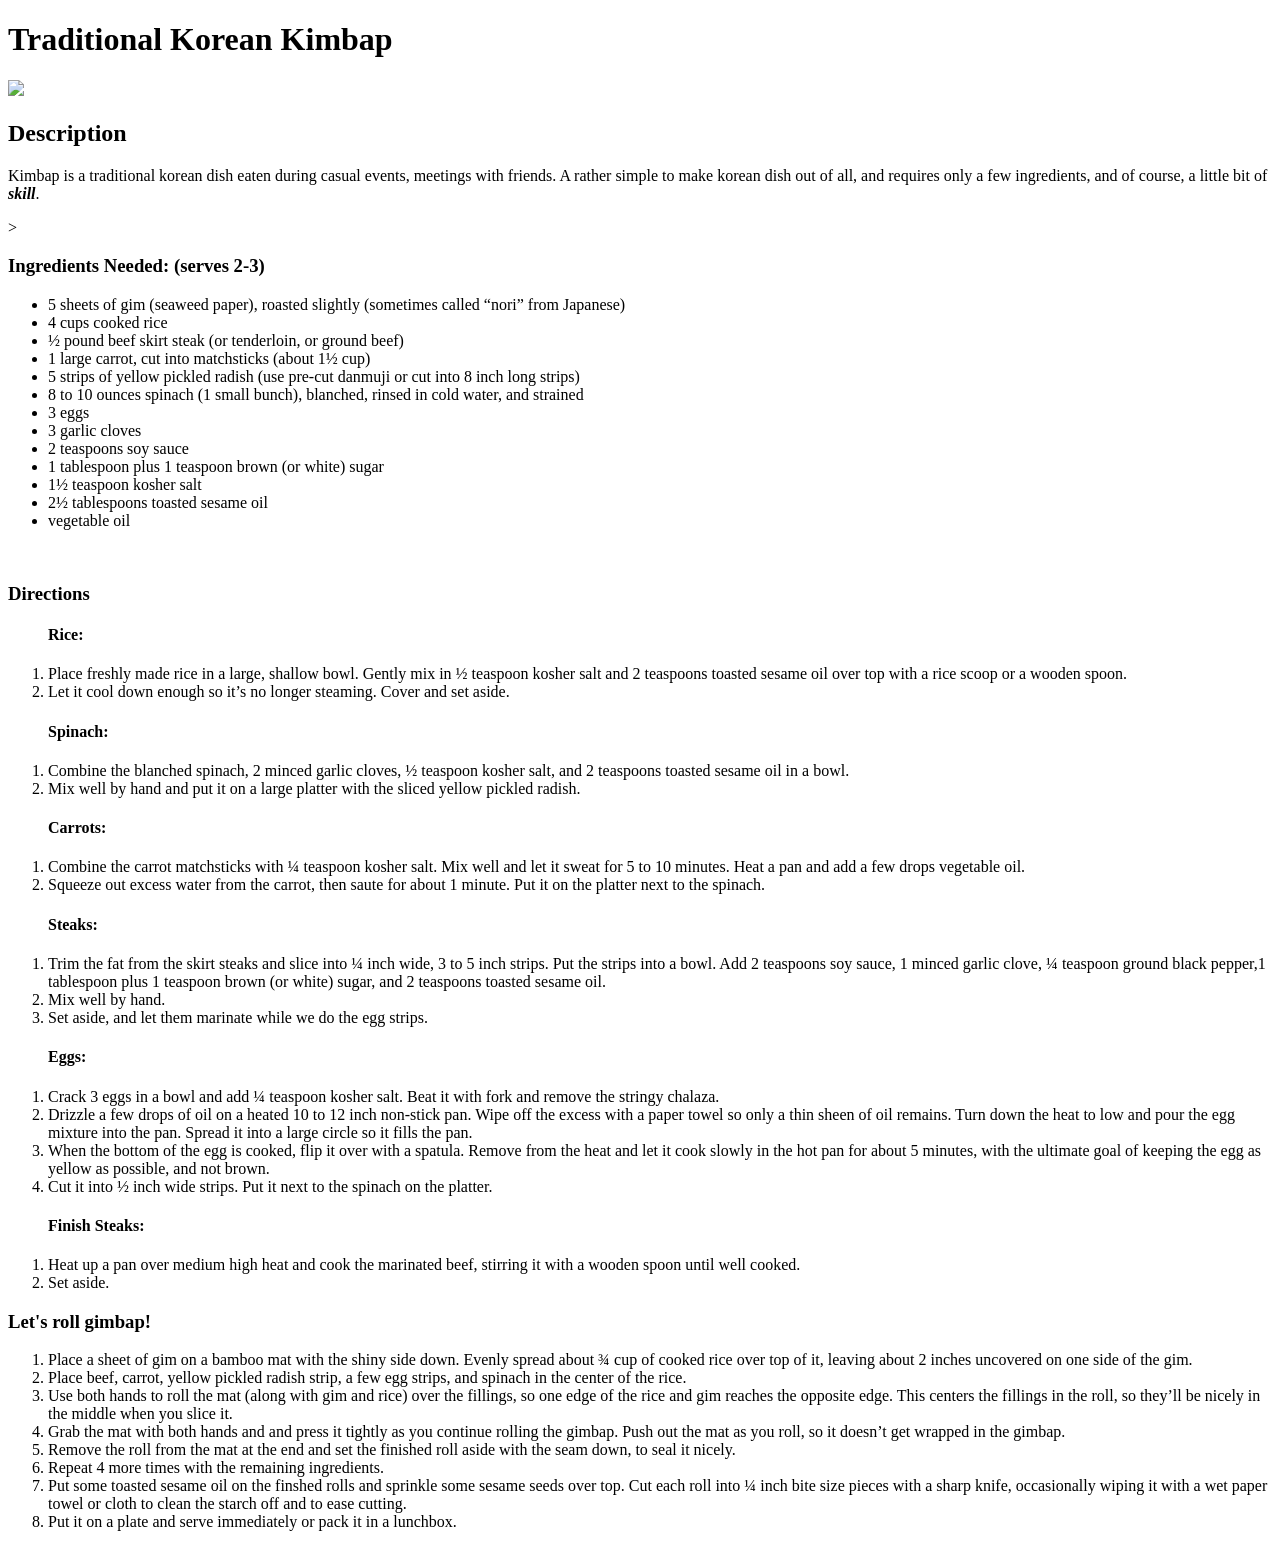
==== recipes/kimbap.html @ 272947f8 "this is the initial recipe" ====
<!DOCTYPE html>
<html lang="en">
<head>
    <meta charset="UTF-8">
    <meta name="viewport" content="width=device-width, initial-scale=1.0">
    <title>Document</title>
</head>
<body>
    <h1>Traditional Korean Kimbap</h1>

    <img src="https://www.koreanbapsang.com/gimbapkimbap-korean-dried-seaweed-rolls/">

    <h2>Description</h2>
    <p>Kimbap is a traditional korean dish eaten during casual events, meetings with friends. A rather simple
    to make korean dish out of all, and requires only a few ingredients, and of course, a little bit of <strong><em>skill</em></strong>.
    </p>><br>

    <h3>Ingredients Needed: (serves 2-3)</h3>
    <ul>
        <li>5 sheets of gim (seaweed paper), roasted slightly (sometimes called “nori” from Japanese)</li>
        <li>4 cups cooked rice</li>
        <li>½ pound beef skirt steak (or tenderloin, or ground beef)</li>
        <li>1 large carrot, cut into matchsticks (about 1½ cup)</li>
        <li>5 strips of yellow pickled radish (use pre-cut danmuji or cut into 8 inch long strips)</li>
        <li>8  to 10 ounces spinach (1 small bunch), blanched, rinsed in cold water, and strained</li>
        <li>3 eggs</li>
        <li>3 garlic cloves</li>
        <li>2 teaspoons soy sauce</li>
        <li>1 tablespoon plus 1 teaspoon brown (or white) sugar</li>
        <li>1½ teaspoon kosher salt</li>
        <li>2½ tablespoons toasted sesame oil</li>
        <li>vegetable oil</li>
    </ul> <br>
    <h3>Directions</h3>
    <ol>
        <h4>Rice:</h4>
        <li>Place freshly made rice in a large, shallow bowl. Gently mix in ½ teaspoon kosher salt and 2 teaspoons toasted sesame oil over top with a rice scoop or a wooden spoon.</li>
        <li>Let it cool down enough so it’s no longer steaming. Cover and set aside.</li>
    </ol>
     <ol>
        <h4>Spinach:</h4>
        <li>Combine the blanched spinach, 2 minced garlic cloves, ½ teaspoon kosher salt, and 2 teaspoons toasted sesame oil in a bowl.</li>
        <li>Mix well by hand and put it on a large platter with the sliced yellow pickled radish.</li>
    </ol>
     <ol>
        <h4>Carrots:</h4>
        <li>Combine the carrot matchsticks with ¼ teaspoon kosher salt. Mix well and let it sweat for 5 to 10 minutes. Heat a pan and add a few drops vegetable oil.</li>
        <li>Squeeze out excess water from the carrot, then saute for about 1 minute. Put it on the platter next to the spinach.</li>
    </ol>
     <ol>
        <h4>Steaks:</h4>
        <li>Trim the fat from the skirt steaks and slice into ¼ inch wide, 3 to 5 inch strips. Put the strips into a bowl. Add 2 teaspoons soy sauce, 1 minced garlic clove, ¼ teaspoon ground black pepper,1 tablespoon plus 1 teaspoon brown (or white) sugar, and 2 teaspoons toasted sesame oil.</li>
        <li>Mix well by hand.</li>
        <li>Set aside, and let them marinate while we do the egg strips.</li>
    </ol>
     <ol>
        <h4>Eggs:</h4>
        <li>Crack 3 eggs in a bowl and add ¼ teaspoon kosher salt. Beat it with fork and remove the stringy chalaza.</li>
        <li>Drizzle a few drops of oil on a heated 10 to 12 inch non-stick pan. Wipe off the excess with a paper towel so only a thin sheen of oil remains. Turn down the heat to low and pour the egg mixture into the pan. Spread it into a large circle so it fills the pan.</li>
        <li>When the bottom of the egg is cooked, flip it over with a spatula. Remove from the heat and let it cook slowly in the hot pan for about 5 minutes, with the ultimate goal of keeping the egg as yellow as possible, and not brown.</li>
        <li>Cut it into ½ inch wide strips. Put it next to the spinach on the platter.</li>
    </ol>
     <ol>
        <h4>Finish Steaks:</h4>
        <li>Heat up a pan over medium high heat and cook the marinated beef, stirring it with a wooden spoon until well cooked.</li>
        <li>Set aside.</li>
    </ol>
    <h3>Let's roll gimbap!</h3>
    <ol>
        <li>Place a sheet of gim on a bamboo mat with the shiny side down. Evenly spread about ¾ cup of cooked rice over top of it, leaving about 2 inches uncovered on one side of the gim.</li>
        <li>Place beef, carrot, yellow pickled radish strip, a few egg strips, and spinach in the center of the rice.</li>
        <li>Use both hands to roll the mat (along with gim and rice) over the fillings, so one edge of the rice and gim reaches the opposite edge. This centers the fillings in the roll, so they’ll be nicely in the middle when you slice it.</li>
        <li>Grab the mat with both hands and and press it tightly as you continue rolling the gimbap. Push out the mat as you roll, so it doesn’t get wrapped in the gimbap.</li>
        <li>Remove the roll from the mat at the end and set the finished roll aside with the seam down, to seal it nicely.</li>
        <li>Repeat 4 more times with the remaining ingredients.</li>
        <li>Put some toasted sesame oil on the finshed rolls and sprinkle some sesame seeds over top. Cut each roll into ¼ inch bite size pieces with a sharp knife, occasionally wiping it with a wet paper towel or cloth to clean the starch off and to ease cutting.</li>
        <li>Put it on a plate and serve immediately or pack it in a lunchbox.</li>
    </ol>
    

    <a href="../index.html"></a> 
    <!-- Allow the user to go back to the  -->
</body>
</html>
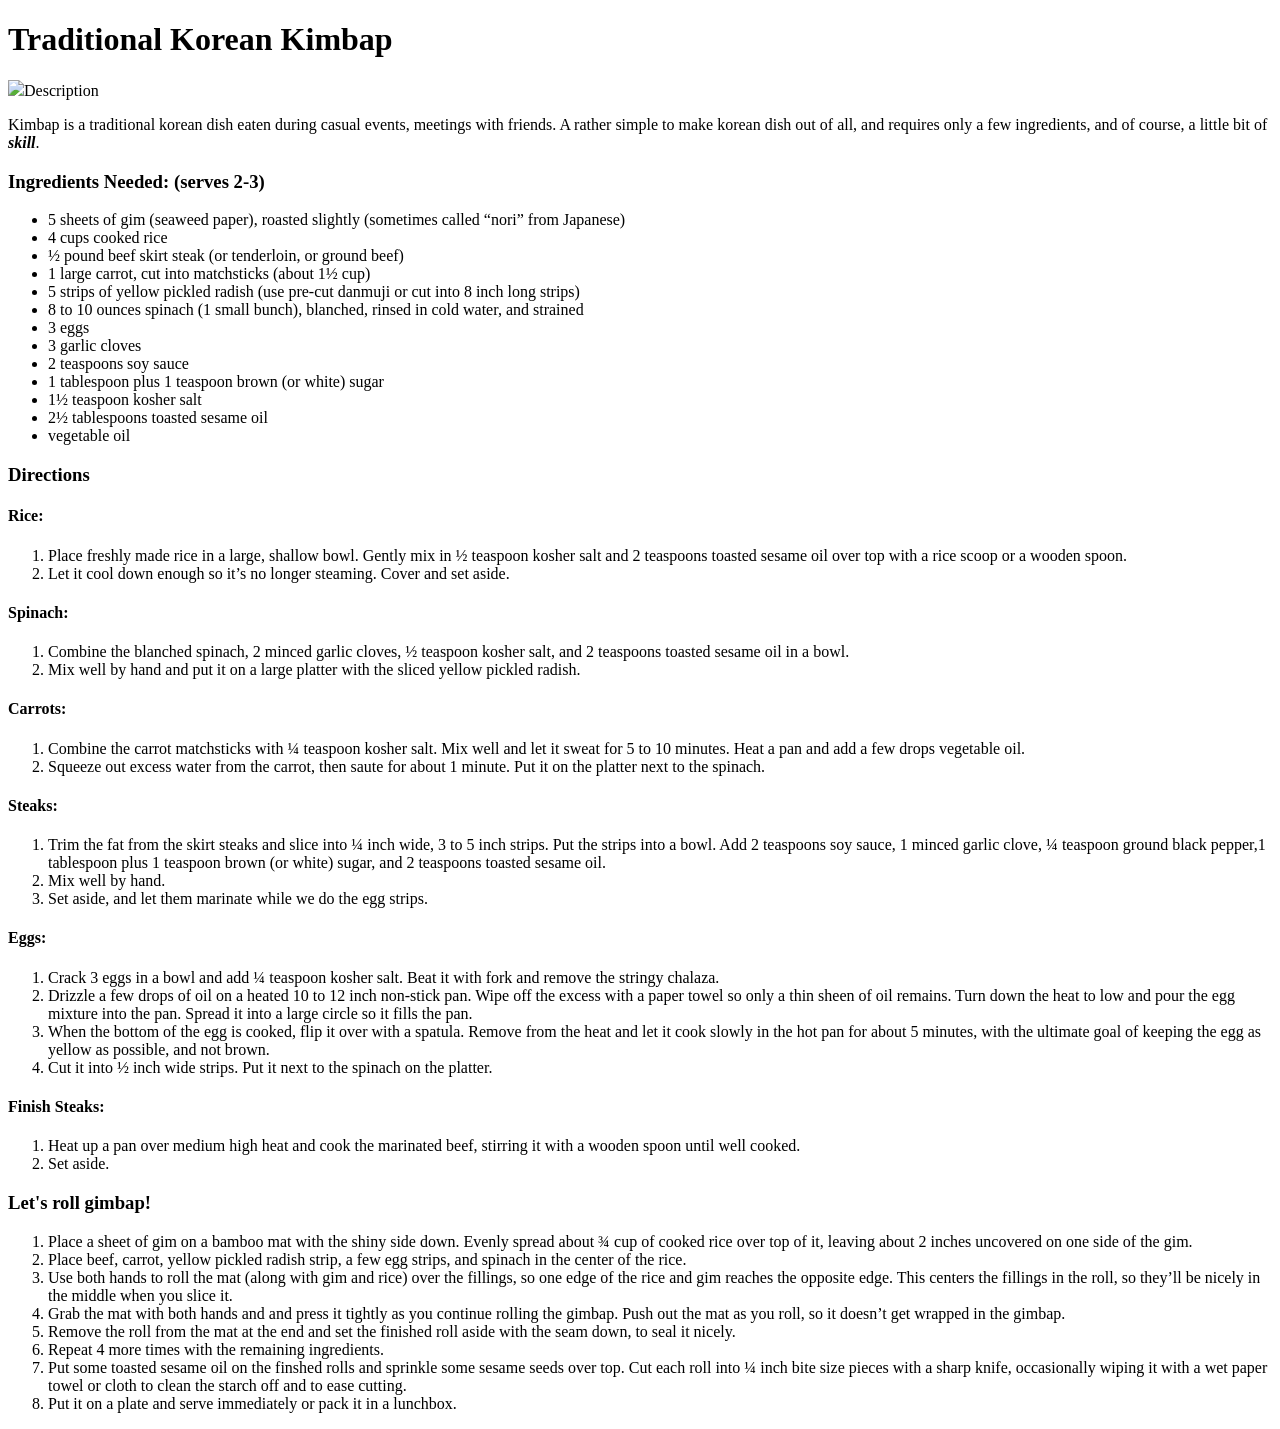
==== commit 1414cc50: "some changes, it looks like shit" ====
--- a/recipes/kimbap.html
+++ b/recipes/kimbap.html
@@ -7,13 +7,11 @@
 </head>
 <body>
     <h1>Traditional Korean Kimbap</h1>
-
-    <img src="https://www.koreanbapsang.com/gimbapkimbap-korean-dried-seaweed-rolls/">
-
+    <img src="https://www.koreanbapsang.com/wp-content/uploads/2018/09/DSC8399-2-e1696691292303.jpg"
     <h2>Description</h2>
     <p>Kimbap is a traditional korean dish eaten during casual events, meetings with friends. A rather simple
     to make korean dish out of all, and requires only a few ingredients, and of course, a little bit of <strong><em>skill</em></strong>.
-    </p>><br>
+    </p>
 
     <h3>Ingredients Needed: (serves 2-3)</h3>
     <ul>
@@ -30,38 +28,43 @@
         <li>1½ teaspoon kosher salt</li>
         <li>2½ tablespoons toasted sesame oil</li>
         <li>vegetable oil</li>
-    </ul> <br>
+    </ul>
     <h3>Directions</h3>
+
+    <h4>Rice:</h4>
     <ol>
-        <h4>Rice:</h4>
+        
         <li>Place freshly made rice in a large, shallow bowl. Gently mix in ½ teaspoon kosher salt and 2 teaspoons toasted sesame oil over top with a rice scoop or a wooden spoon.</li>
         <li>Let it cool down enough so it’s no longer steaming. Cover and set aside.</li>
     </ol>
+    <h4>Spinach:</h4>
      <ol>
-        <h4>Spinach:</h4>
+        
         <li>Combine the blanched spinach, 2 minced garlic cloves, ½ teaspoon kosher salt, and 2 teaspoons toasted sesame oil in a bowl.</li>
         <li>Mix well by hand and put it on a large platter with the sliced yellow pickled radish.</li>
     </ol>
-     <ol>
-        <h4>Carrots:</h4>
+    <h4>Carrots:</h4>
+    <ol>
+        
         <li>Combine the carrot matchsticks with ¼ teaspoon kosher salt. Mix well and let it sweat for 5 to 10 minutes. Heat a pan and add a few drops vegetable oil.</li>
         <li>Squeeze out excess water from the carrot, then saute for about 1 minute. Put it on the platter next to the spinach.</li>
     </ol>
-     <ol>
-        <h4>Steaks:</h4>
+    <h4>Steaks:</h4>
+    <ol>
         <li>Trim the fat from the skirt steaks and slice into ¼ inch wide, 3 to 5 inch strips. Put the strips into a bowl. Add 2 teaspoons soy sauce, 1 minced garlic clove, ¼ teaspoon ground black pepper,1 tablespoon plus 1 teaspoon brown (or white) sugar, and 2 teaspoons toasted sesame oil.</li>
         <li>Mix well by hand.</li>
         <li>Set aside, and let them marinate while we do the egg strips.</li>
     </ol>
-     <ol>
-        <h4>Eggs:</h4>
+    <h4>Eggs:</h4>
+    <ol>
+        
         <li>Crack 3 eggs in a bowl and add ¼ teaspoon kosher salt. Beat it with fork and remove the stringy chalaza.</li>
         <li>Drizzle a few drops of oil on a heated 10 to 12 inch non-stick pan. Wipe off the excess with a paper towel so only a thin sheen of oil remains. Turn down the heat to low and pour the egg mixture into the pan. Spread it into a large circle so it fills the pan.</li>
         <li>When the bottom of the egg is cooked, flip it over with a spatula. Remove from the heat and let it cook slowly in the hot pan for about 5 minutes, with the ultimate goal of keeping the egg as yellow as possible, and not brown.</li>
         <li>Cut it into ½ inch wide strips. Put it next to the spinach on the platter.</li>
     </ol>
+    <h4>Finish Steaks:</h4>
      <ol>
-        <h4>Finish Steaks:</h4>
         <li>Heat up a pan over medium high heat and cook the marinated beef, stirring it with a wooden spoon until well cooked.</li>
         <li>Set aside.</li>
     </ol>
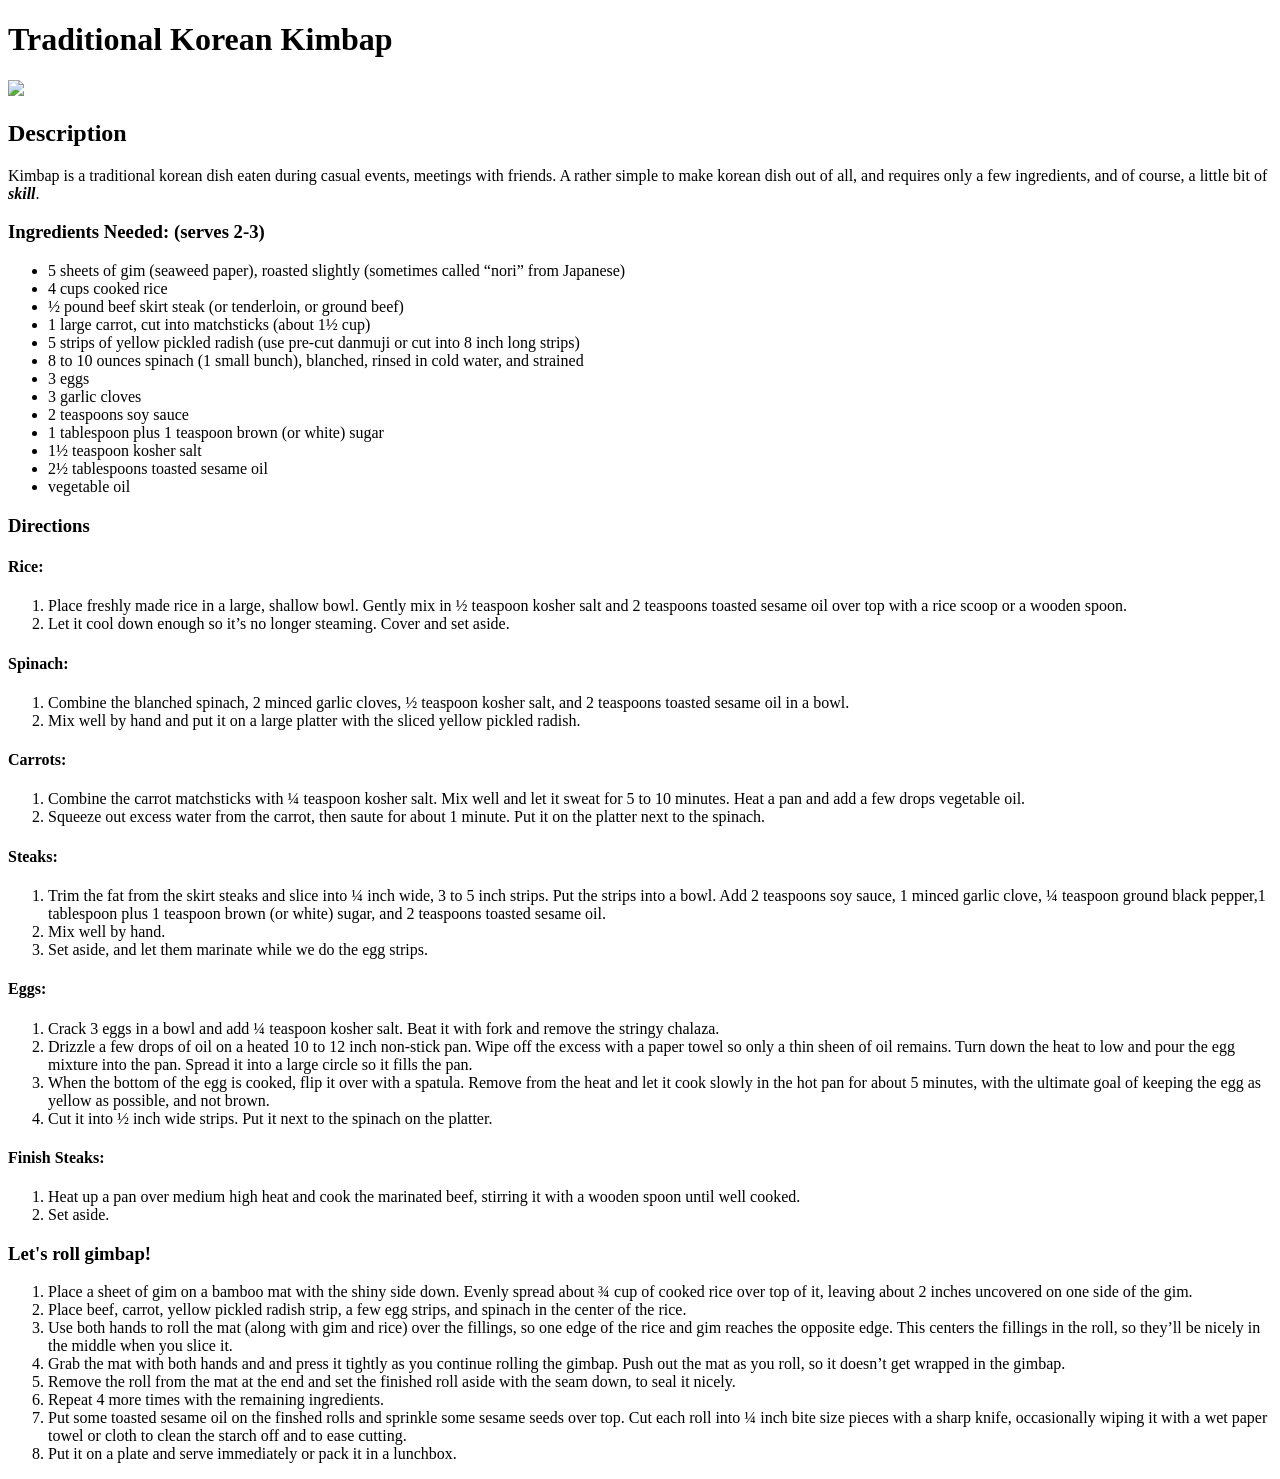
==== commit 7d5a33e4: "fuckass mistake" ====
--- a/recipes/kimbap.html
+++ b/recipes/kimbap.html
@@ -7,7 +7,7 @@
 </head>
 <body>
     <h1>Traditional Korean Kimbap</h1>
-    <img src="https://www.koreanbapsang.com/wp-content/uploads/2018/09/DSC8399-2-e1696691292303.jpg"
+    <img src="https://www.koreanbapsang.com/wp-content/uploads/2018/09/DSC8399-2-e1696691292303.jpg">
     <h2>Description</h2>
     <p>Kimbap is a traditional korean dish eaten during casual events, meetings with friends. A rather simple
     to make korean dish out of all, and requires only a few ingredients, and of course, a little bit of <strong><em>skill</em></strong>.
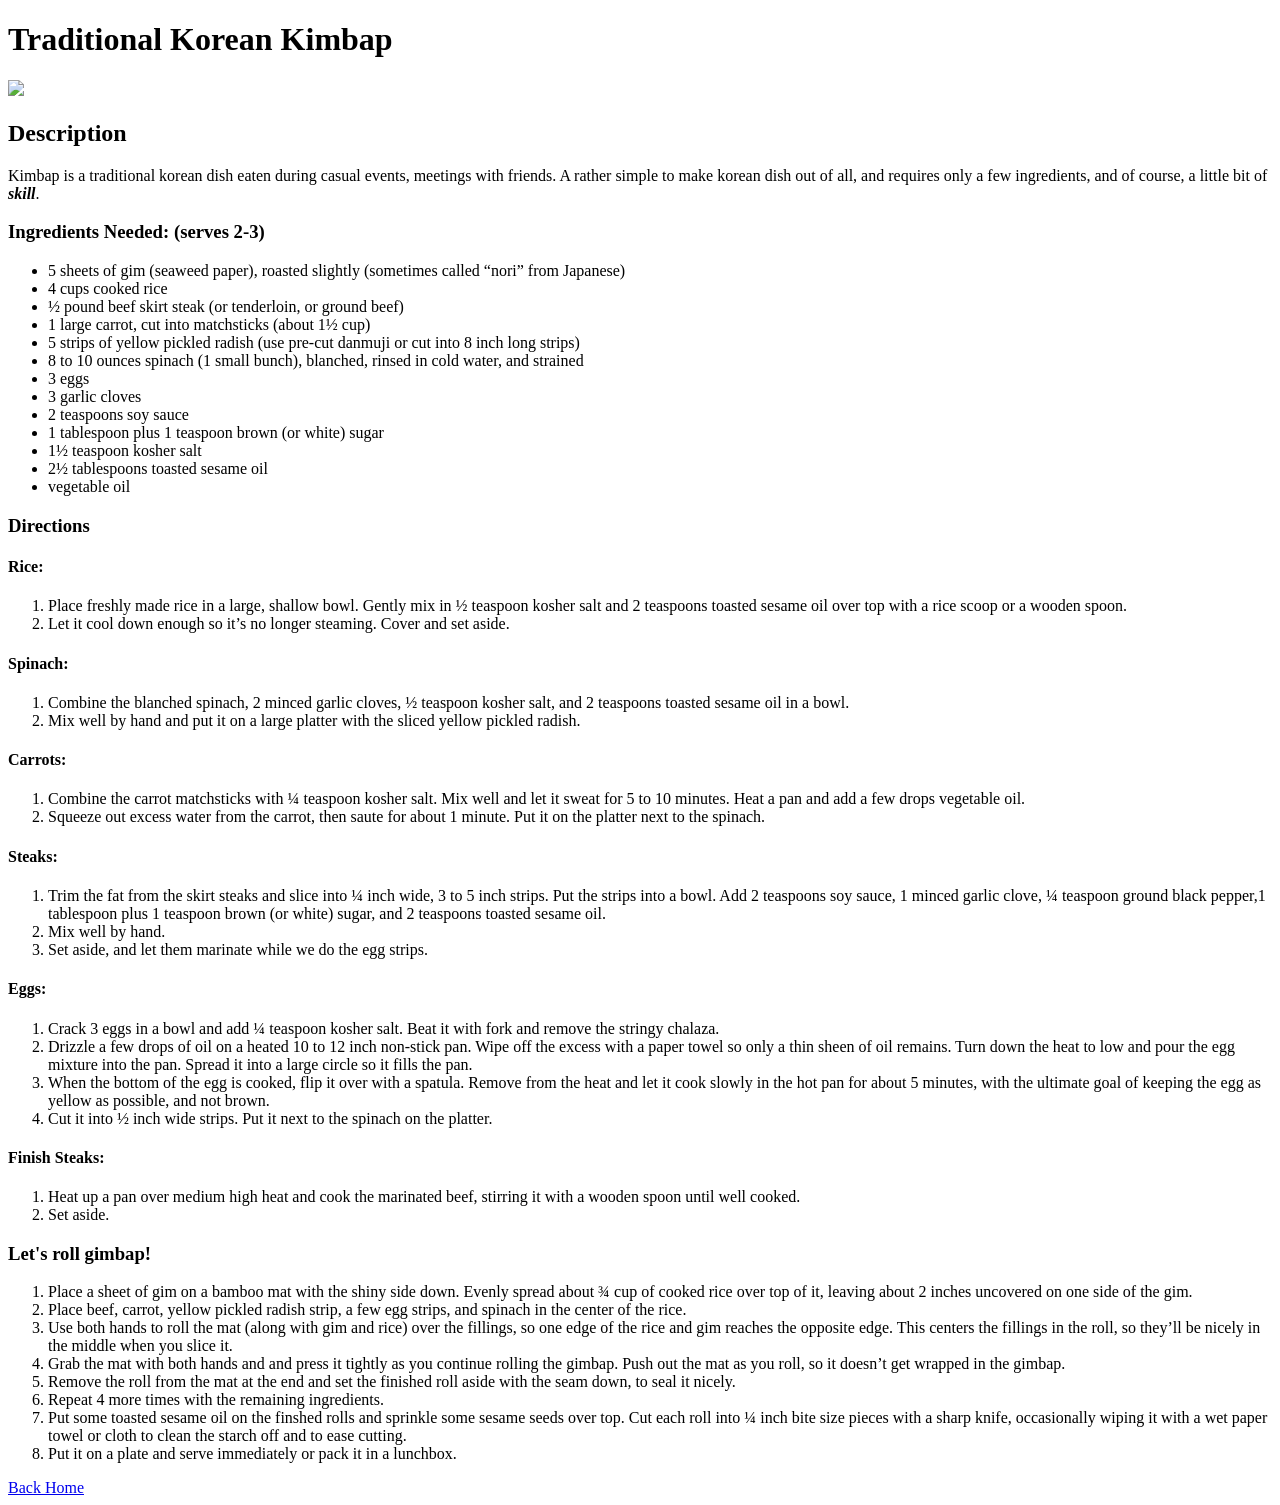
==== commit cbd361d6: "fucakss" ====
--- a/recipes/kimbap.html
+++ b/recipes/kimbap.html
@@ -7,7 +7,7 @@
 </head>
 <body>
     <h1>Traditional Korean Kimbap</h1>
-    <img src="https://www.koreanbapsang.com/wp-content/uploads/2018/09/DSC8399-2-e1696691292303.jpg">
+    <img src=https://images.unsplash.com/photo-1608731002187-d3448d224d18?q=80&w=1170&auto=format&fit=crop&ixlib=rb-4.1.0&ixid=M3wxMjA3fDB8MHxwaG90by1wYWdlfHx8fGVufDB8fHx8fA%3D%3D>
     <h2>Description</h2>
     <p>Kimbap is a traditional korean dish eaten during casual events, meetings with friends. A rather simple
     to make korean dish out of all, and requires only a few ingredients, and of course, a little bit of <strong><em>skill</em></strong>.
@@ -81,7 +81,7 @@
     </ol>
     
 
-    <a href="../index.html"></a> 
+    <a href="../index.html">Back Home</a> 
     <!-- Allow the user to go back to the  -->
 </body>
 </html>
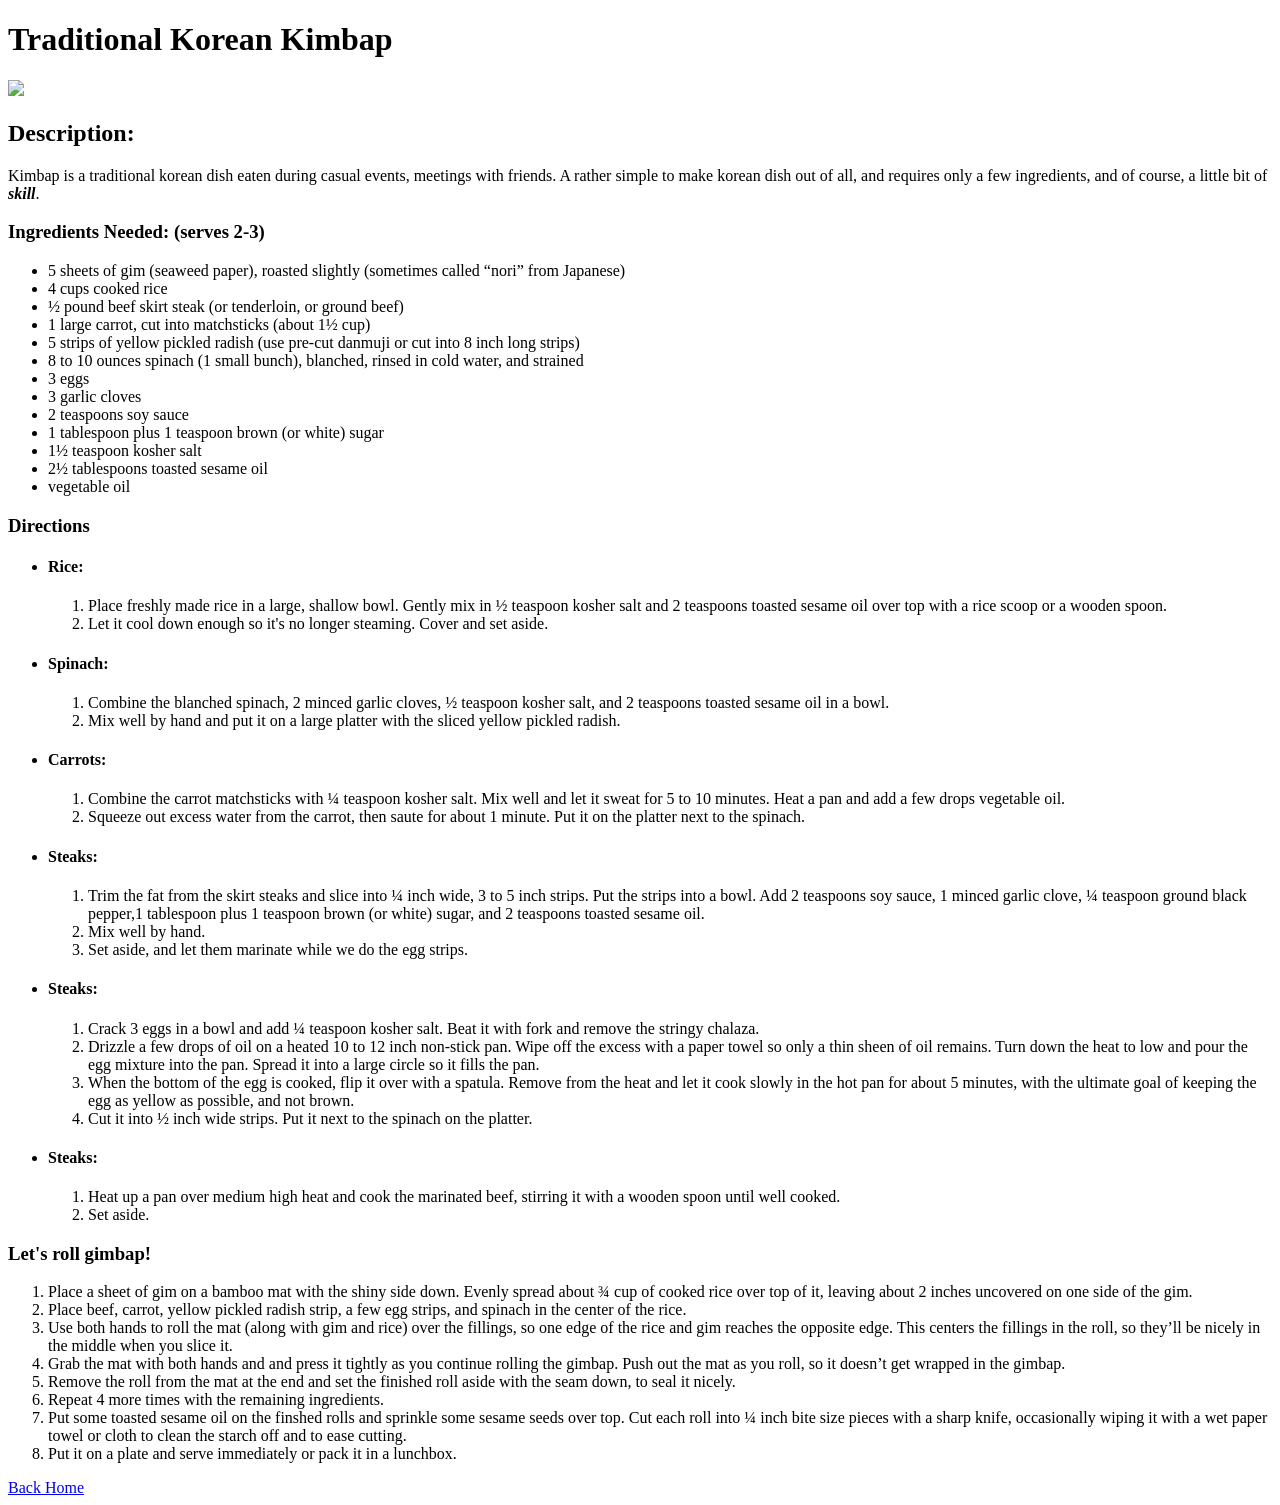
==== commit e226785b: "some changes, to be made. Need to do more css styling in order for this to look good!" ====
--- a/recipes/kimbap.html
+++ b/recipes/kimbap.html
@@ -3,12 +3,13 @@
 <head>
     <meta charset="UTF-8">
     <meta name="viewport" content="width=device-width, initial-scale=1.0">
-    <title>Document</title>
+    <title>=Kimbap</title>
+    <link rel="stylesheet" href="style1.css">
 </head>
 <body>
     <h1>Traditional Korean Kimbap</h1>
     <img src=https://images.unsplash.com/photo-1608731002187-d3448d224d18?q=80&w=1170&auto=format&fit=crop&ixlib=rb-4.1.0&ixid=M3wxMjA3fDB8MHxwaG90by1wYWdlfHx8fGVufDB8fHx8fA%3D%3D>
-    <h2>Description</h2>
+    <h2>Description:</h2>
     <p>Kimbap is a traditional korean dish eaten during casual events, meetings with friends. A rather simple
     to make korean dish out of all, and requires only a few ingredients, and of course, a little bit of <strong><em>skill</em></strong>.
     </p>
@@ -30,32 +31,33 @@
         <li>vegetable oil</li>
     </ul>
     <h3>Directions</h3>
+    <ul>
 
-    <h4>Rice:</h4>
+    <li><h4>Rice:</h4></li>
     <ol>
         
         <li>Place freshly made rice in a large, shallow bowl. Gently mix in ½ teaspoon kosher salt and 2 teaspoons toasted sesame oil over top with a rice scoop or a wooden spoon.</li>
-        <li>Let it cool down enough so it’s no longer steaming. Cover and set aside.</li>
+        <li>Let it cool down enough so it's no longer steaming. Cover and set aside.</li>
     </ol>
-    <h4>Spinach:</h4>
+    <li><h4>Spinach:</h4></li>
      <ol>
         
         <li>Combine the blanched spinach, 2 minced garlic cloves, ½ teaspoon kosher salt, and 2 teaspoons toasted sesame oil in a bowl.</li>
         <li>Mix well by hand and put it on a large platter with the sliced yellow pickled radish.</li>
     </ol>
-    <h4>Carrots:</h4>
+    <li><h4>Carrots:</h4></li>
     <ol>
         
         <li>Combine the carrot matchsticks with ¼ teaspoon kosher salt. Mix well and let it sweat for 5 to 10 minutes. Heat a pan and add a few drops vegetable oil.</li>
         <li>Squeeze out excess water from the carrot, then saute for about 1 minute. Put it on the platter next to the spinach.</li>
     </ol>
-    <h4>Steaks:</h4>
+    <li><h4>Steaks:</h4></li>
     <ol>
         <li>Trim the fat from the skirt steaks and slice into ¼ inch wide, 3 to 5 inch strips. Put the strips into a bowl. Add 2 teaspoons soy sauce, 1 minced garlic clove, ¼ teaspoon ground black pepper,1 tablespoon plus 1 teaspoon brown (or white) sugar, and 2 teaspoons toasted sesame oil.</li>
         <li>Mix well by hand.</li>
         <li>Set aside, and let them marinate while we do the egg strips.</li>
     </ol>
-    <h4>Eggs:</h4>
+    <li><h4>Steaks:</h4></li>
     <ol>
         
         <li>Crack 3 eggs in a bowl and add ¼ teaspoon kosher salt. Beat it with fork and remove the stringy chalaza.</li>
@@ -63,11 +65,12 @@
         <li>When the bottom of the egg is cooked, flip it over with a spatula. Remove from the heat and let it cook slowly in the hot pan for about 5 minutes, with the ultimate goal of keeping the egg as yellow as possible, and not brown.</li>
         <li>Cut it into ½ inch wide strips. Put it next to the spinach on the platter.</li>
     </ol>
-    <h4>Finish Steaks:</h4>
+    <li><h4>Steaks:</h4></li>
      <ol>
         <li>Heat up a pan over medium high heat and cook the marinated beef, stirring it with a wooden spoon until well cooked.</li>
         <li>Set aside.</li>
     </ol>
+    </ul>
     <h3>Let's roll gimbap!</h3>
     <ol>
         <li>Place a sheet of gim on a bamboo mat with the shiny side down. Evenly spread about ¾ cup of cooked rice over top of it, leaving about 2 inches uncovered on one side of the gim.</li>
